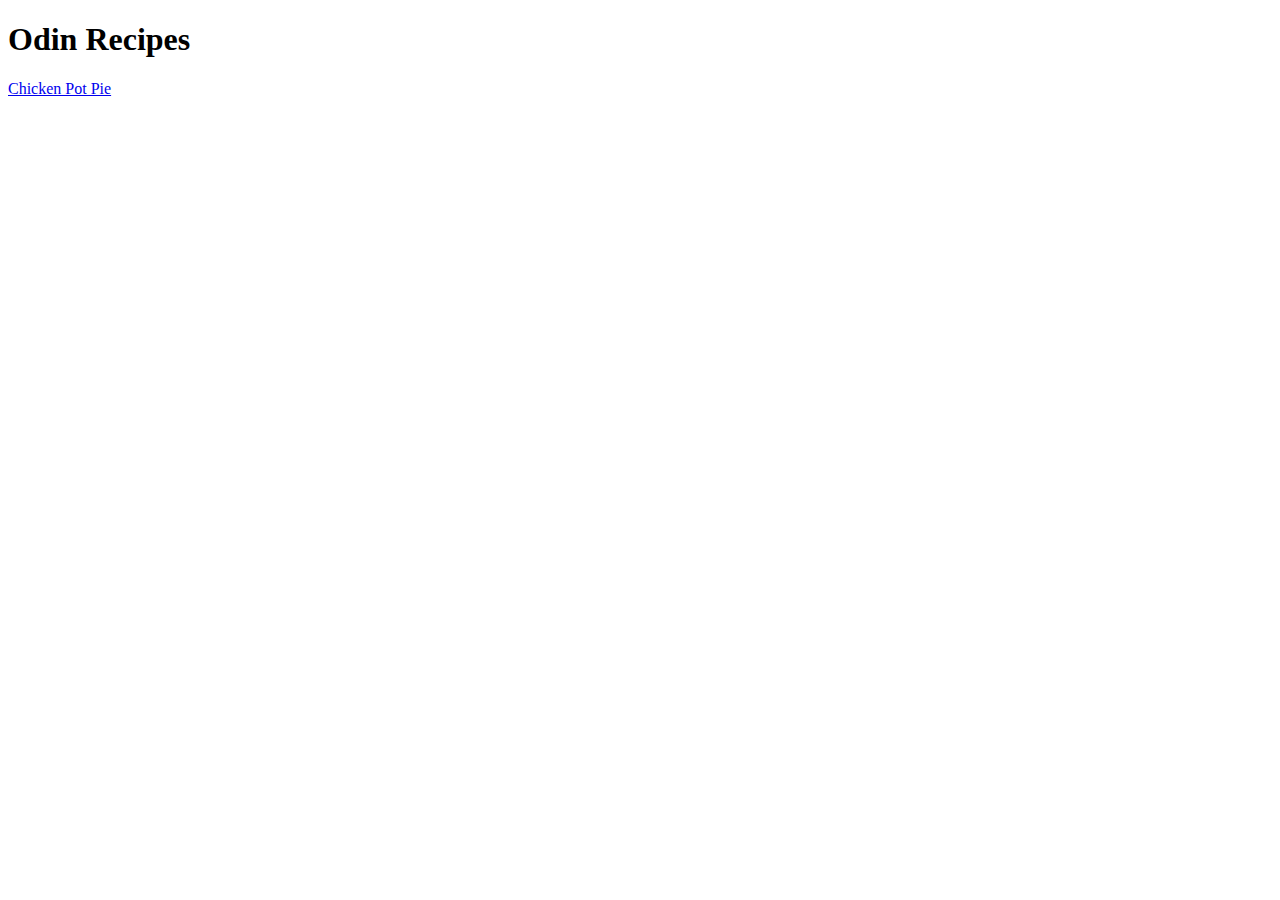
==== index.html @ cd9369a7 "Initial commit. Create homepage and three recipes." ====
<!DOCTYPE html>
<html lang="en">
<head>
    <meta charset="UTF-8">
    <meta name="viewport" content="width=device-width, initial-scale=1.0">
    <title>Odin Recipes</title>
</head>
<body>
    <h1>Odin Recipes</h1>

    <a href="./recipes/chicken-pot-pie.html">Chicken Pot Pie</a>
</body>
</html>
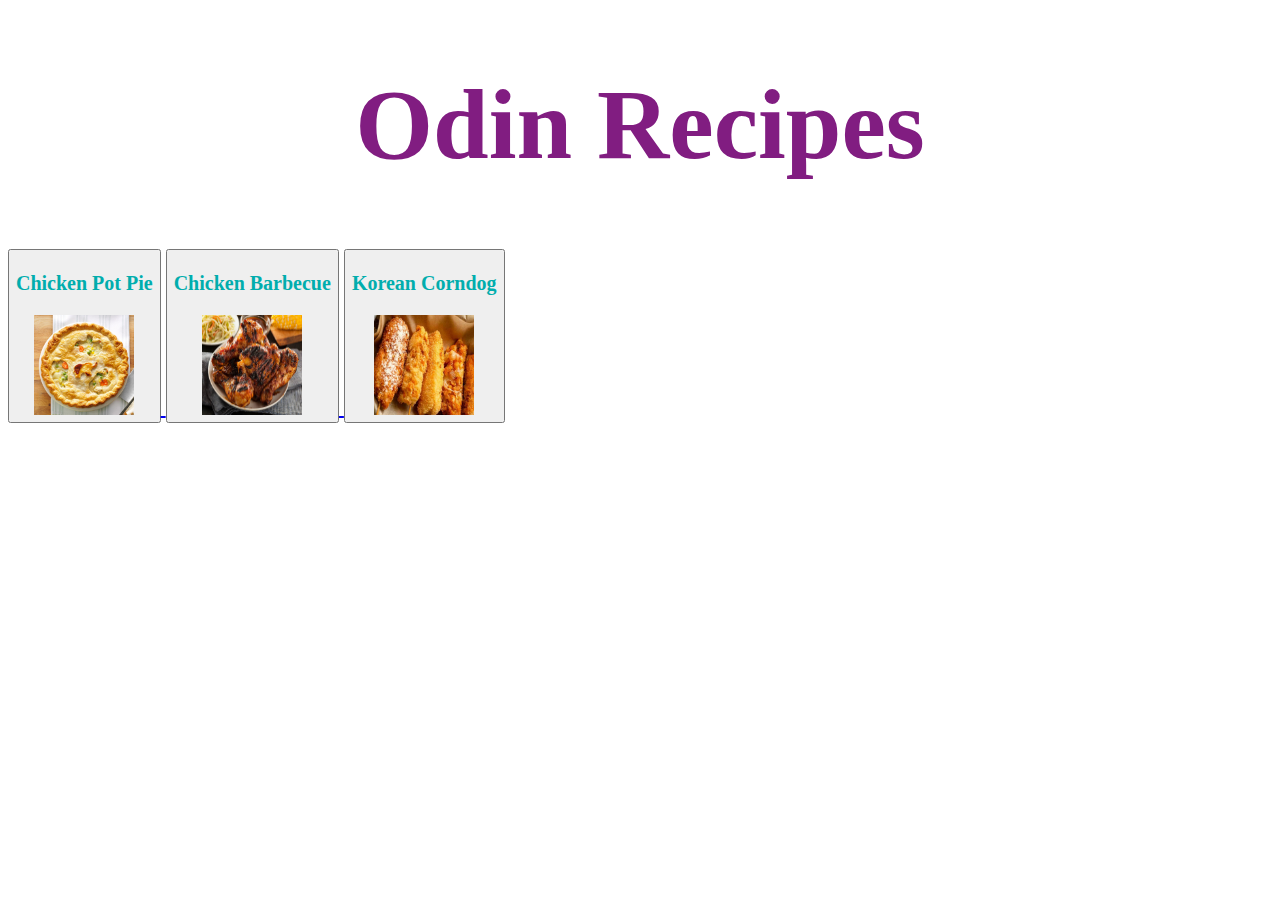
==== commit 5e6d9660: "Revise code" ====
--- a/index.html
+++ b/index.html
@@ -3,11 +3,34 @@
 <head>
     <meta charset="UTF-8">
     <meta name="viewport" content="width=device-width, initial-scale=1.0">
+    <link rel="stylesheet" href="style.css" />
     <title>Odin Recipes</title>
 </head>
 <body>
-    <h1>Odin Recipes</h1>
+    <h1  id="title">Odin Recipes</h1>
 
-    <a href="./recipes/chicken-pot-pie.html">Chicken Pot Pie</a>
+    <div>
+        <a href="./recipes/chicken-pot-pie.html">
+            <button>
+                <p class="button-text">Chicken Pot Pie</p>
+                <img src="images/chicken-pot-pie.jpg" alt="Delicious Chicken Pot Pie" height="100px" width="auto" />
+            </button>
+        </a>
+        
+        <a href="./recipes/chicken-barbecue.html">
+            <button>
+                <p class="button-text">Chicken Barbecue</p>
+                <img src="images/chicken-barbecue.jpg" alt="Delicious Chicken Barbecue" height="100px" width="100px">
+            </button>
+        </a>
+
+        <a href="./recipes/korean-corndog.html">
+            <button>
+                <p class="button-text">Korean Corndog</p>
+                <img src="images/korean-corndog.jpg" alt="Delicious Korean Corndog" height="100px" width="100px">
+            </button>
+        </a>
+    </div>
+    
 </body>
 </html>--- a/style.css
+++ b/style.css
@@ -0,0 +1,40 @@
+* {
+    font-family: "Tahoma";
+    font-size: 20px;
+}
+
+
+h1 {
+    font-family: Georgia, "Times New Roman", Times, sans-serif;
+    text-align: center;
+    font-size: 80px;   
+    color: rgb(129, 29, 129)
+}
+
+h2, h3 {
+    color: rgb(1, 173, 173);
+}
+
+h4 {
+    font-size: 18px;
+}
+
+.button-text {
+    font-weight: 800;
+    font-size: 20px;
+    color: rgb(1, 173, 173);
+}
+
+
+.home-button {
+    background-color: rgb(138, 91, 138);
+    border-radius: 20px;
+}
+
+.home-img {
+    border-radius: 50px;
+}
+
+#title {
+    font-size: 100px;
+}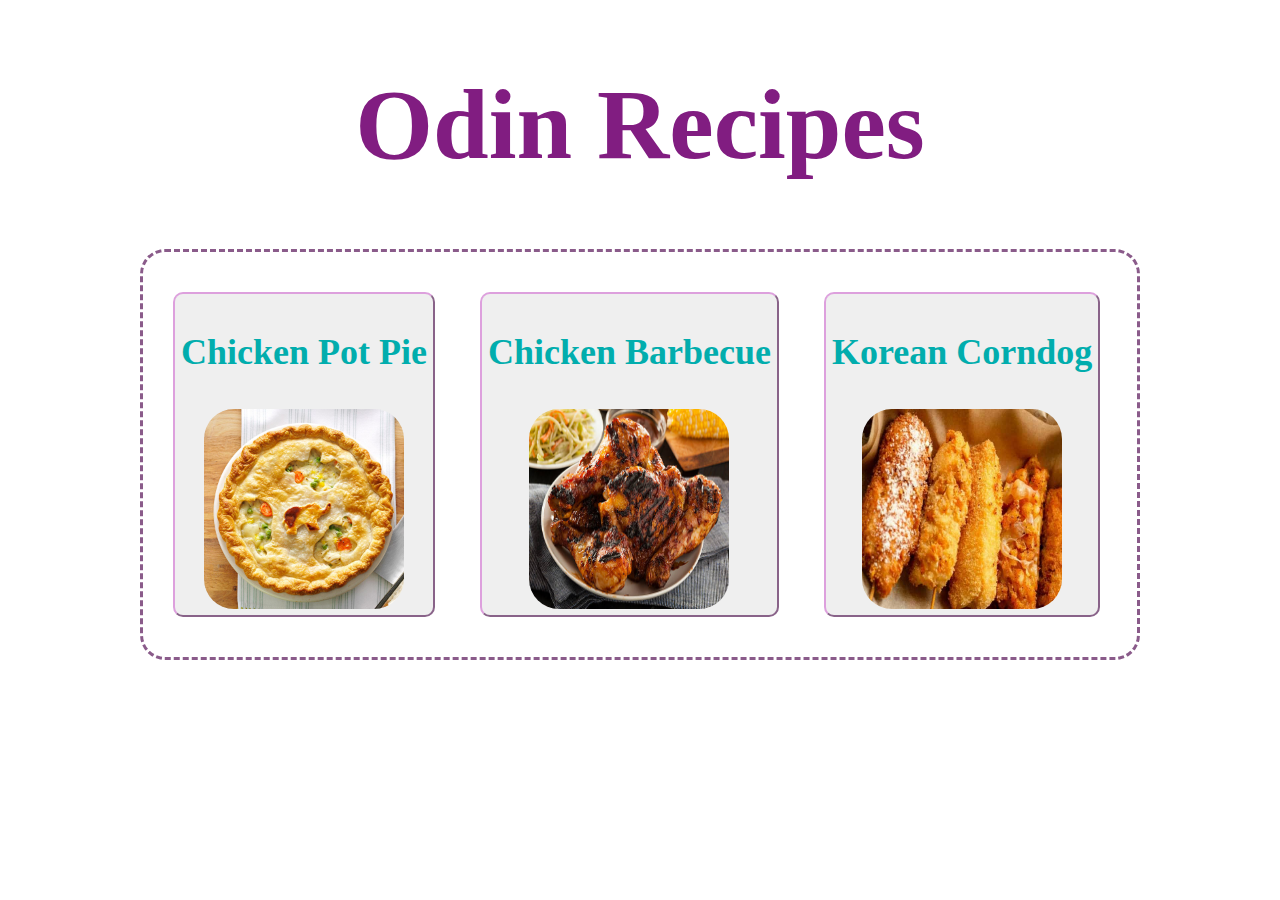
==== commit 274cc116: "Add border" ====
--- a/index.html
+++ b/index.html
@@ -7,29 +7,36 @@
     <title>Odin Recipes</title>
 </head>
 <body>
-    <h1  id="title">Odin Recipes</h1>
+    <div class="div-main">
+        <h1  id="title">Odin Recipes</h1>
+        <div class="picture-card">
+            <div class="cpp card">
+                <a href="./recipes/chicken-pot-pie.html">
+                    <button class="main-button">
+                        <p class="button-text">Chicken Pot Pie</p>
+                        <img class="main-img" src="images/chicken-pot-pie.jpg" alt="Delicious Chicken Pot Pie" height="100px" width="100px" />
+                    </button>
+                </a>
+            </div>
+            
+            <div class="cbb card">
+                <a href="./recipes/chicken-barbecue.html">
+                    <button class="main-button">
+                        <p class="button-text">Chicken Barbecue</p>
+                        <img class="main-img" src="images/chicken-barbecue.jpg" alt="Delicious Chicken Barbecue" height="100px" width="100px">
+                    </button>
+                </a>
+            </div>
 
-    <div>
-        <a href="./recipes/chicken-pot-pie.html">
-            <button>
-                <p class="button-text">Chicken Pot Pie</p>
-                <img src="images/chicken-pot-pie.jpg" alt="Delicious Chicken Pot Pie" height="100px" width="auto" />
-            </button>
-        </a>
-        
-        <a href="./recipes/chicken-barbecue.html">
-            <button>
-                <p class="button-text">Chicken Barbecue</p>
-                <img src="images/chicken-barbecue.jpg" alt="Delicious Chicken Barbecue" height="100px" width="100px">
-            </button>
-        </a>
-
-        <a href="./recipes/korean-corndog.html">
-            <button>
-                <p class="button-text">Korean Corndog</p>
-                <img src="images/korean-corndog.jpg" alt="Delicious Korean Corndog" height="100px" width="100px">
-            </button>
-        </a>
+            <div class="kcd card">
+                <a href="./recipes/korean-corndog.html">
+                    <button class="main-button">
+                        <p class="button-text">Korean Corndog</p>
+                        <img class="main-img" src="images/korean-corndog.jpg" alt="Delicious Korean Corndog" height="100px" width="100px">
+                    </button>
+                </a>
+            </div>
+        </div>
     </div>
     
 </body>
--- a/style.css
+++ b/style.css
@@ -1,6 +1,7 @@
 * {
     font-family: "Tahoma";
     font-size: 20px;
+    box-sizing: border-box;
 }
 
 
@@ -21,7 +22,7 @@
 
 .button-text {
     font-weight: 800;
-    font-size: 20px;
+    font-size: 36px;
     color: rgb(1, 173, 173);
 }
 
@@ -35,6 +36,59 @@
     border-radius: 50px;
 }
 
+.main-img {
+    border-radius: 30px;
+    width: 200px;
+    height: 200px;
+}
+
+.main-button {
+    border-radius: 10px;
+    border-color: plum;
+    margin: 20px;
+}
+
+.div-main {
+    padding: 0px 100px;
+}
+
 #title {
     font-size: 100px;
+}
+
+.picture-card {
+    border-color: rgb(138, 91, 138);
+    border-style: dashed;
+    border-radius: 25px;
+    width: 1000px;
+    padding: 10px;
+    margin: auto;
+}
+
+.card {
+    display: inline-block;
+    margin: 10px auto
+}
+
+.recipe-heading {
+    font-size: 60px
+}
+
+.recipe-img {
+    margin:auto;
+}
+
+.recipe-img-card {
+    margin:auto;
+    width: 500px;
+}
+
+.main-recipe-div {
+    border-radius: 200px;
+    border-color: plum;
+    border-width: 7px;
+    border-style: dashed;
+    padding:15px;
+    width: 1000px;
+    margin: auto;
 }